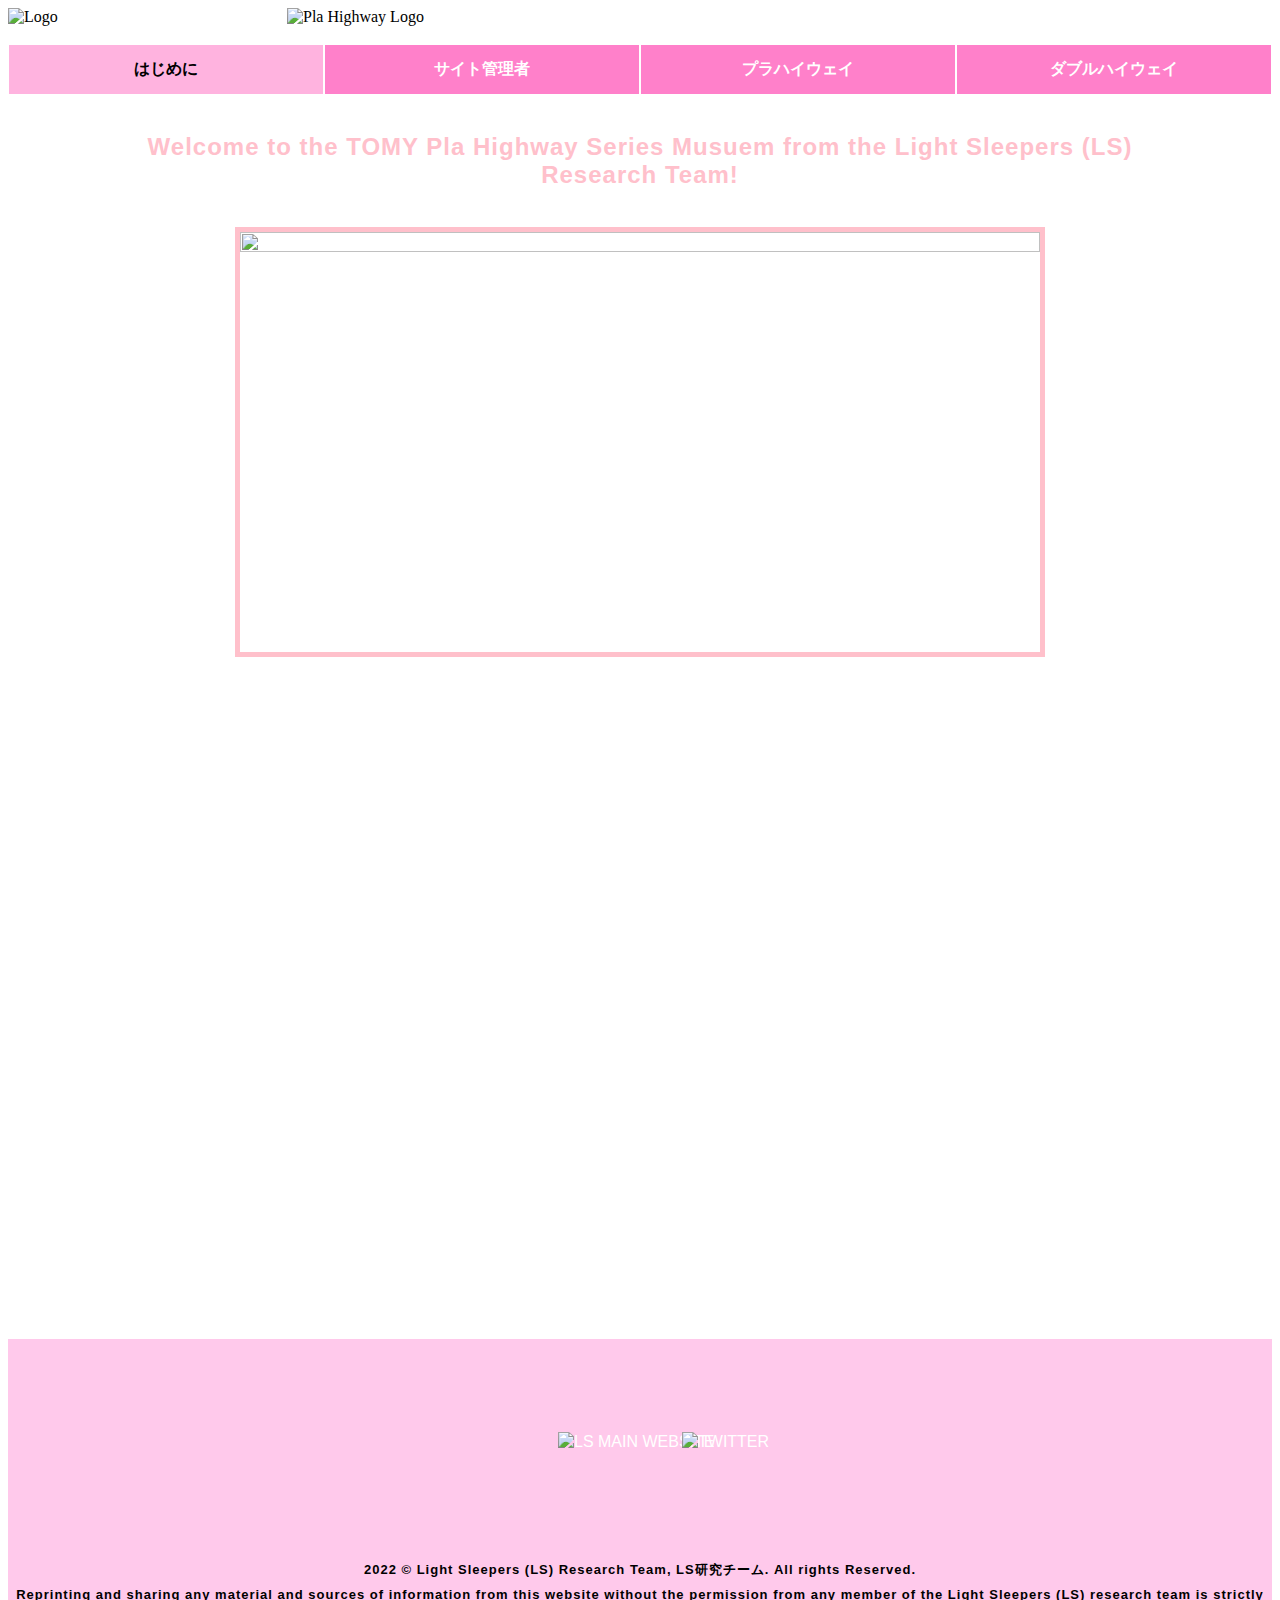
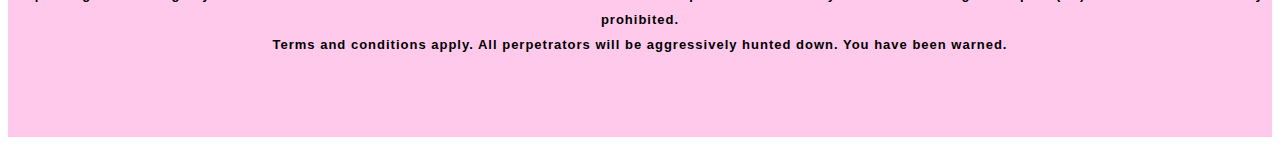
==== index.html @ 66fc7a97 "TENTATIVE RELEASE (28/12/2022)" ====
<!doctype html>
<html lang="en">
	<head>
		<meta charset="utf-8">
		<link rel="stylesheet" type="text/css" href="stylesheet.css">
		<title>はじめに - プラハイウェイ博物館（LS研究チーム）</title>
	</head>
	<body>
		<img id="logo" src="img/LS.png" alt="Logo"><img id="logo2" src="img/plahighway-logo.png" alt="Pla Highway Logo">
		<br>
		<nav>
			<table>
				<tr>
					<th><a id="selected" href="index.html">はじめに</a></th>
					<th><a href="about.html">サイト管理者</a></th>
					<th><a href="plahighwaysingle.html">プラハイウェイ</a></th>
					<th><a href="doublehighwayintro.html">ダブルハイウェイ</a></th>
				</tr>
			</table>
		</nav>
		<div id="BG">
			<div style="margin-left: 5%; margin-right: 5%">
				<br>
				<h2 style="text-align: center; color: pink">Welcome to the TOMY Pla Highway Series Musuem from the Light Sleepers (LS) Research Team!</h2>
				<br>
				<img class="introPhoto" src="img/PH_top.png" width="800" height="420"></img>
				<br>
				<p align="center" style="line-height: 2;">This website aims to introduce all products from the Pla Highway series that were released from 1968 until 1974. Till today very little is known about the Pla Highway series, so Light Sleepers (LS) research team tirelessly researches the unknown areas of Pla Highway.</p>
				<p align="center" style="line-height: 2;">The Pla Highway series is believed to be the ancestor of all motorised cars manufactured by TOMY. The Pla Highway series was eventually replaced by the PLAROAD series in 1985. Pla Highway is advertised as a completely separate series of battery operated car toys from the Plarail toy train line in its initial days, however Plarail and Pla Highway collaboration sets have been manufactured since 1972. Since then, people always wonder what the early days of Pla Highway really were. This is where this musuem comes in, to educate readers about the history of Pla Highway.</p>
				<p align="center" style="line-height: 2;">The choice of vehicles in the Pla Highway series, like the Toyota Corona 1600S Hardtop and the Nissan Datsun Bluebird 510, were manufactured based on real life Japanese vehicles. Exported Pla Highway also exists and this raises a question whether a patrol Bluebird car actually existed outside Japan. There were exclusive American car models looking like a Dodge or a Cadillac in the exported Pla Highway products and this needs more investigation.</p>
				<p align="center" style="line-height: 2;">Technical details: All Pla Highway products that do not collaborate with Plarail never had an ST合格番号 of "G-nn" or "N-nn", and those products manufactured during 1968 had a TP付番 of TP-19nnn. All non Plarail collaboration products manufactured after 1970 do not have numbering of any sort, but only a PAT.P number (patent number).</p>
				<br>
				<p align="center" style="line-height: 2;">This general website introduction is written by LS_Vio, moderated by LS_Zwilling and LS_なみだ9.</p>
				<br>
				<br>
				<br>
			</div>
		</div>
		<footer> 
			<div id="footer-content">
				<div class="container">
					<ul class="text-socials">
						<li><a class="footer" href="https://ls-lightsleepers.carrd.co/" target="_blank"><img class="icon" src="img/LS.png" alt="LS Main Website"></a></li>
						<li><a class="footer" href="https://twitter.com/LightSleepersHQ" target="_blank"><img class="icon" src="img/twitter-logo.png" alt="Twitter"></a></li>
					</ul>
					<br><br>
					<p class="monospace">2022 © Light Sleepers (LS) Research Team, LS研究チーム. All rights Reserved.</p>
					<p class="monospace">Reprinting and sharing any material and sources of information from this website without the permission from any member of the Light Sleepers (LS) research team is strictly prohibited.</p>
					<p class="monospace">Terms and conditions apply. All perpetrators will be aggressively hunted down. You have been warned.</p>
				</div>
			</div>
		</footer>
	</body>
</html>
---- stylesheet.css ----
body {		background-image: url("img/bg.png");		background-repeat: no-repeat;		background-size: cover;}#logo {		float: left;		width: 100px;		height: 100px;		display: inline;		max-width: 100%;    		height: auto;    		width: auto\9;}#logo2 {		display: block;		margin-left: auto;		margin-right: auto;		width: 806px;	      height: 109px;		max-width: 100%;    		height: auto;    		width: auto\9;}#pflogo {		display: block;		margin-left: auto;		margin-right: auto;		width: 208px;	      height: 109px;}table {		border-collapse: collapse;		border-spacing: 10px 0px;		table-layout: fixed;		width: 100%;		background-color: transparent;		font-family: Arial;}a:link, a:visited {					background-color: #ff80ca;					color: white;					padding: 14px 20px;					text-align: center;					text-decoration: none;					display: block;					transition: all .5s;}a:hover, a:active {					background-color: #ffb3df;					transition: all .5s;}a.profile:link, a.profile:visited {					color: white;					transition: all .5s;					display: inline;					padding: 0px;					background-color: transparent;					text-align: left;}a.profile:hover, a.profile:active {					color: pink;					transition: all .5s;}a.footer:link, a.footer:visited, a.footer:hover, a.footer:active { 	background-color: #ffc9eb;}#selected {	background-color: #ffb3df;	color: black;}#selected2 {	background-color: #ffb3df;	color: black;}h2 {	margin-left: 0.5cm;	margin-right: 0.5cm;	font-family: Arial;	color: white;}h3 {	margin-left: 0.5cm;	margin-right: 0.5cm;	font-family: Arial;	color: white;}p {	margin-left: 0.5cm;	margin-right: 0.5cm;	font-family: Arial;	color: white;}ul {	padding-left: 0;}li {	list-style-position: inside;	margin-left: 0.5cm;	font-family: Arial;	color: white;}a {	font-family: Arial;	color: white;}.container {			margin-top: 0.75cm;			margin-right: auto;			margin-left: auto;			margin-bottom: 0;}#BG {	letter-spacing: 1px;	background-image: url("img/gradient.png");}#title {	text-align: center;}div.gallery {	margin-left: 120px;    border: 1px solid #ccc;    float: left;    width: 180px;}div.gallery:hover {    border: 1px solid #777;}div.gallery img {    width: 100%;    height: auto;}div.desc {    padding: 15px;    text-align: center;	font-family: Arial;	font-size: 9pt;	color: white;}.studless {	display: block;	margin: auto;	border: 3px solid black;	border-radius: 15pt;}.introPhoto {	display: block;	margin: 0 auto;	border: 5px solid pink;		max-width: 100%;    		height: auto;    		width: auto\9;}.youtubeVideo {	display: block;	margin: auto;	width: 640px;	height: 360px;}table.compare {		border: 1px solid white;		border-collapse: collapse;		border-spacing: 10px 0px;		table-layout: fixed;		background-color: #001722;		font-family: Arial;		color: white;		margin-left: 0.5cm;		margin-right: 0.5cm;		width: 97%;}table.profile, tr.profile, td.profile {		height: 30px;		width: 70%;		color: white;		padding-left: 10px;		padding-right: 10px;}.profileImage {	border: 5px solid pink;}#tabletitle {	margin-left: 0;}.components, .components1, .components2, .components3, .electronics, .electronics1, .electronics2, .electronics3{	border: 1px solid white;	background-color: #001722;	font-family: Arial;	color: white;	margin-left: 0.5cm;	margin-right: 0.5cm;	width: 97%;}tr .components, .components1, .components2, .components3, .electronics, .electronics1, .electronics2, .electronics3{	padding: 2mm;}.components1, .electronics1 {	width: 5.25cm;}.components2, .electronics2 {	width: 6cm;	text-align: center;}.components3, .electronics3 {	padding: 0.75cm;}.youtubeEmbed1 {	display: block;	width: 600px;	height: 337px;}.sampleDescription {	text-align: justify;}.divider {	margin: auto;	display: block;}.sampleImage {	display: block;	border-radius: 10pt;	max-width: 100%;  	height: auto;}footer {    overflow: hidden;    position: relative;    width: 100%;    z-index: 2;	display: block;	background: none repeat scroll 0 0 #ffc9eb;}#footer-content {    text-align: center;	width: 100%;}div {	vertical-align: baseline;}#footer-content .container {    padding-top: 100px;    padding-bottom: 80px;    display: table;    margin: 0 auto;    width: 100%;}ul.text-socials {    margin: 0;}ul {    list-style: disc;    -webkit-margin-before: 1em;    -webkit-margin-after: 1em;    -webkit-margin-start: 0px;    -webkit-margin-end: 0px;    -webkit-padding-start: 40px;}ul.text-socials li {    margin: 10px 30px 40px;    list-style: none;    display: inline-block;    text-transform: uppercase;}li {    line-height: 20px;	vertical-align: baseline;	outline: 0;      padding-left: 10px;      padding-right: 10px;	border: 0;	text-align: -webkit-match-parent;}.monospace {    font-weight: 400;    font-size: 13px;    letter-spacing: 1px;	margin-bottom: 20px;    line-height: 25px;	border: 0;    margin: 0;    outline: 0;    padding: 0;    vertical-align: baseline;	text-align: center;	color: black;	font-weight: bold}.icon {	height: 22%;	width: absolute;	display: block;	margin-top: -31px;	margin-left: -40px;	position: absolute;}.formtext {	color: white;	text-align: right;}.center {	text-align: center;}#formtable {	border: 0;}.row {  margin-right: 25px;  text-align:center;}.column {  margin-bottom: 16px;  padding: 0 8px;  display:inline-block;}@media screen and (max-width: 600px) {  .column {    width: 100%;    display: block;  }}.container::after, .row::after {  content: "";  clear: both;  display: table;}
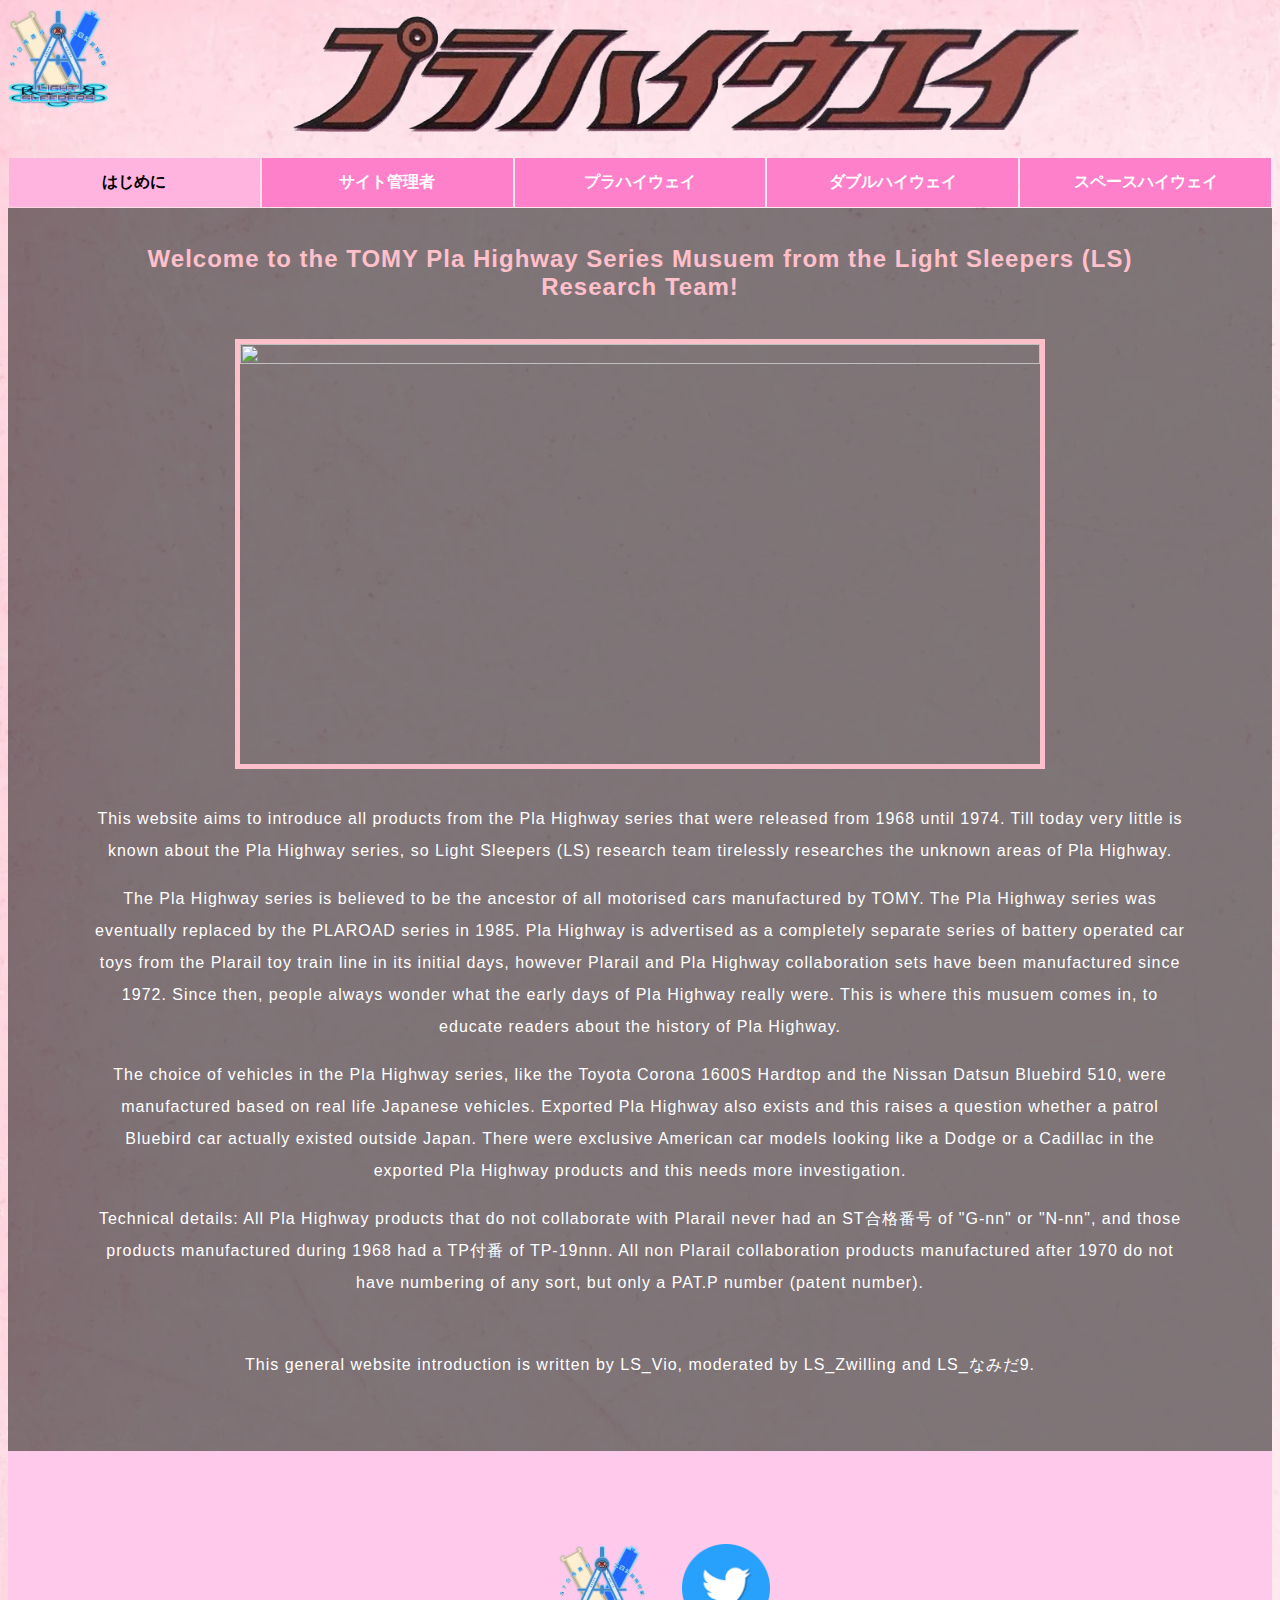
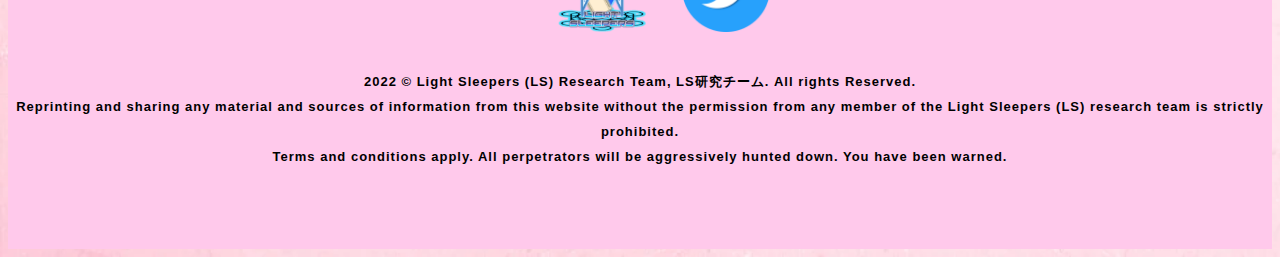
==== commit 71434ca1: "Add files via upload" ====
--- a/index.html
+++ b/index.html
@@ -15,6 +15,7 @@
 					<th><a href="about.html">サイト管理者</a></th>
 					<th><a href="plahighwaysingle.html">プラハイウェイ</a></th>
 					<th><a href="doublehighwayintro.html">ダブルハイウェイ</a></th>
+					<th><a href="spacehighway.html">スペースハイウェイ</a></th>
 				</tr>
 			</table>
 		</nav>
